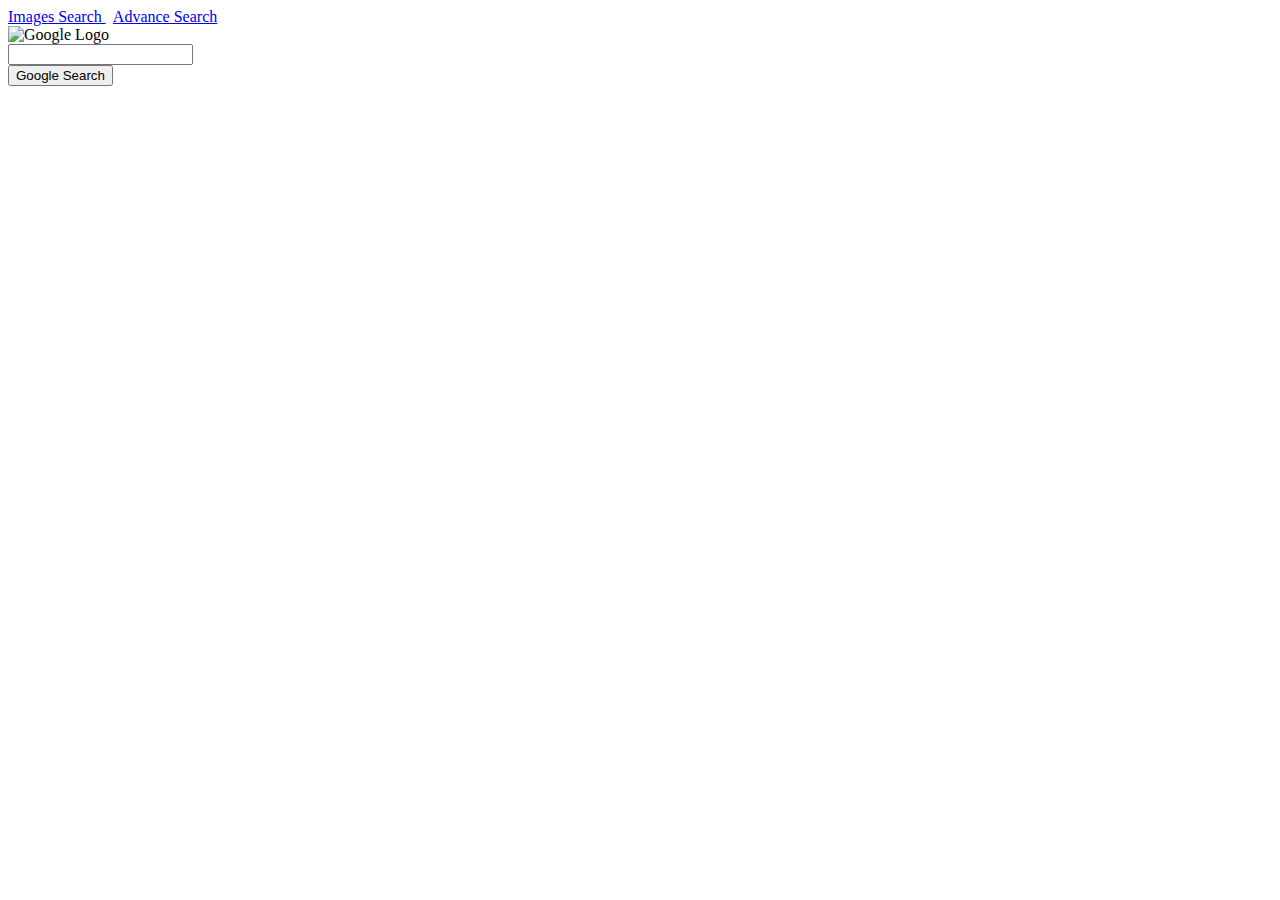
==== index.html @ 973e78be "First Commit: Adding new files" ====
<!DOCTYPE html>
<html>
<head>
  <title>Project 0</title>
  <link rel="stylesheet" href="Main Google.css">
</head>
<body>
    <div class="center-container">
        <div class="top-right">
            <a href="https://www.google.com.mx/imghp?hl=en&ogbl"> Images Search </a>
            <label> &nbsp </label>
            <a href="https://www.google.com/advanced_search"> Advance Search </a>
        </div>
        <div>
            <img src="https://www.google.com/images/branding/googlelogo/2x/googlelogo_color_272x92dp.png" alt="Google Logo" class="logo">
            <form action="https://www.google.com/search">
                <input class="MainForm" type="text" name="q">
                <div class="center-button">
                  <input type="submit" value="Google Search">
                </div>
            </form>
        </div>
    </div>
</body>
</html>
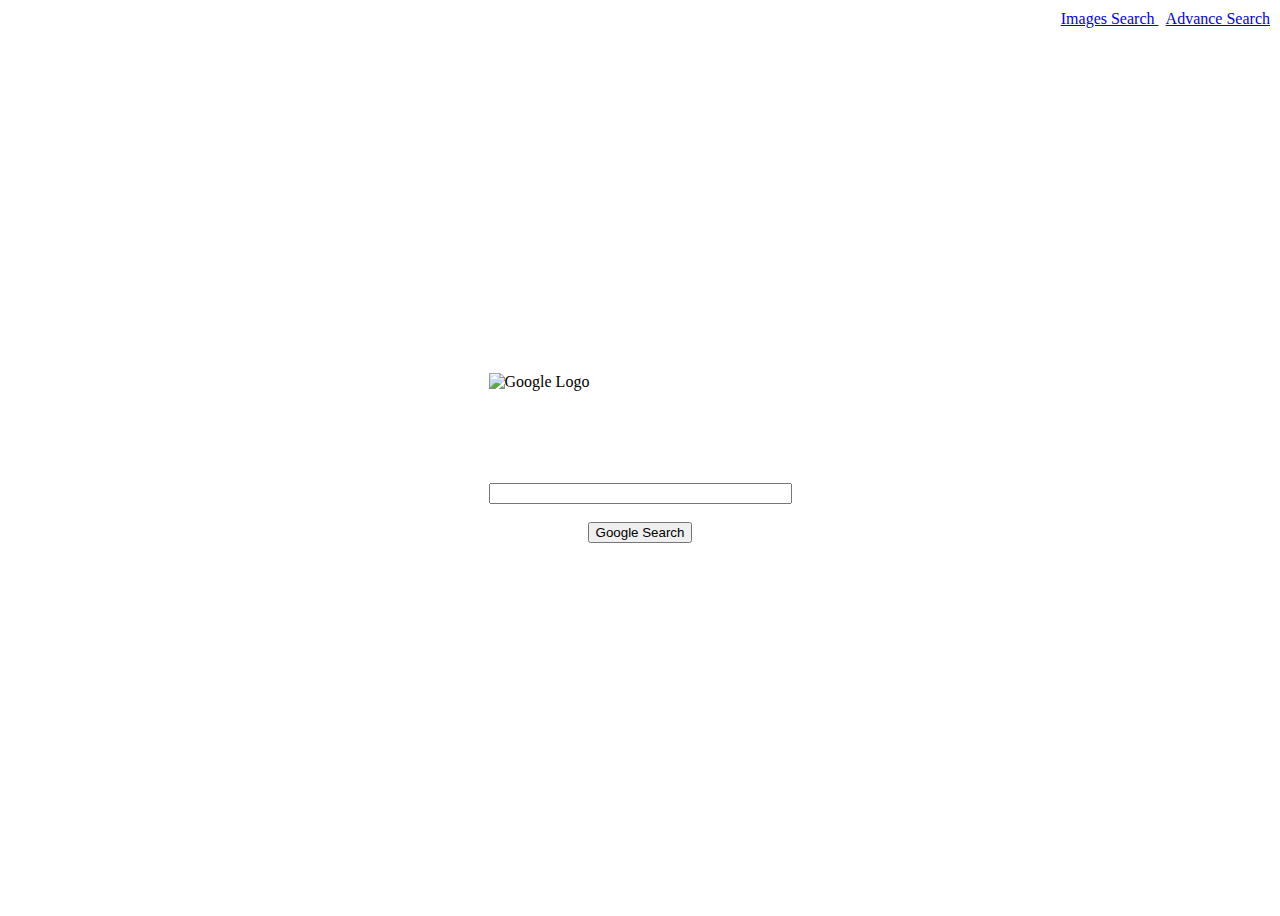
==== commit e4903f8a: "Fix the bug in the name of the css file. I changed the name of the css file but I didn't updated in " ====
--- a/index.html
+++ b/index.html
@@ -2,14 +2,14 @@
 <html>
 <head>
   <title>Project 0</title>
-  <link rel="stylesheet" href="Main Google.css">
+  <link rel="stylesheet" href="MainGoogle.css">
 </head>
 <body>
     <div class="center-container">
         <div class="top-right">
-            <a href="https://www.google.com.mx/imghp?hl=en&ogbl"> Images Search </a>
+            <a href="index_Image.html"> Images Search </a>
             <label> &nbsp </label>
-            <a href="https://www.google.com/advanced_search"> Advance Search </a>
+            <a href="index_Advance.html"> Advance Search </a>
         </div>
         <div>
             <img src="https://www.google.com/images/branding/googlelogo/2x/googlelogo_color_272x92dp.png" alt="Google Logo" class="logo">
--- a/MainGoogle.css
+++ b/MainGoogle.css
@@ -0,0 +1,35 @@
+.center-container 
+{
+  height: 100vh;
+  display: flex;
+  justify-content: center;
+  align-items: center;
+}
+.MainForm
+{
+    width: 295px;
+    justify-content: center;
+    align-items: center;
+}
+
+.top-right 
+{
+  position: absolute;
+  top: 10px;
+  right: 10px;
+}
+
+.logo {
+  height: 90px;
+  margin-bottom: 20px;
+  justify-content: center;
+  align-items: center;
+  display: flex;
+}
+.center-button 
+{
+  margin-top: 2vh;
+  display: flex;
+  justify-content: center;
+  align-items: center;
+}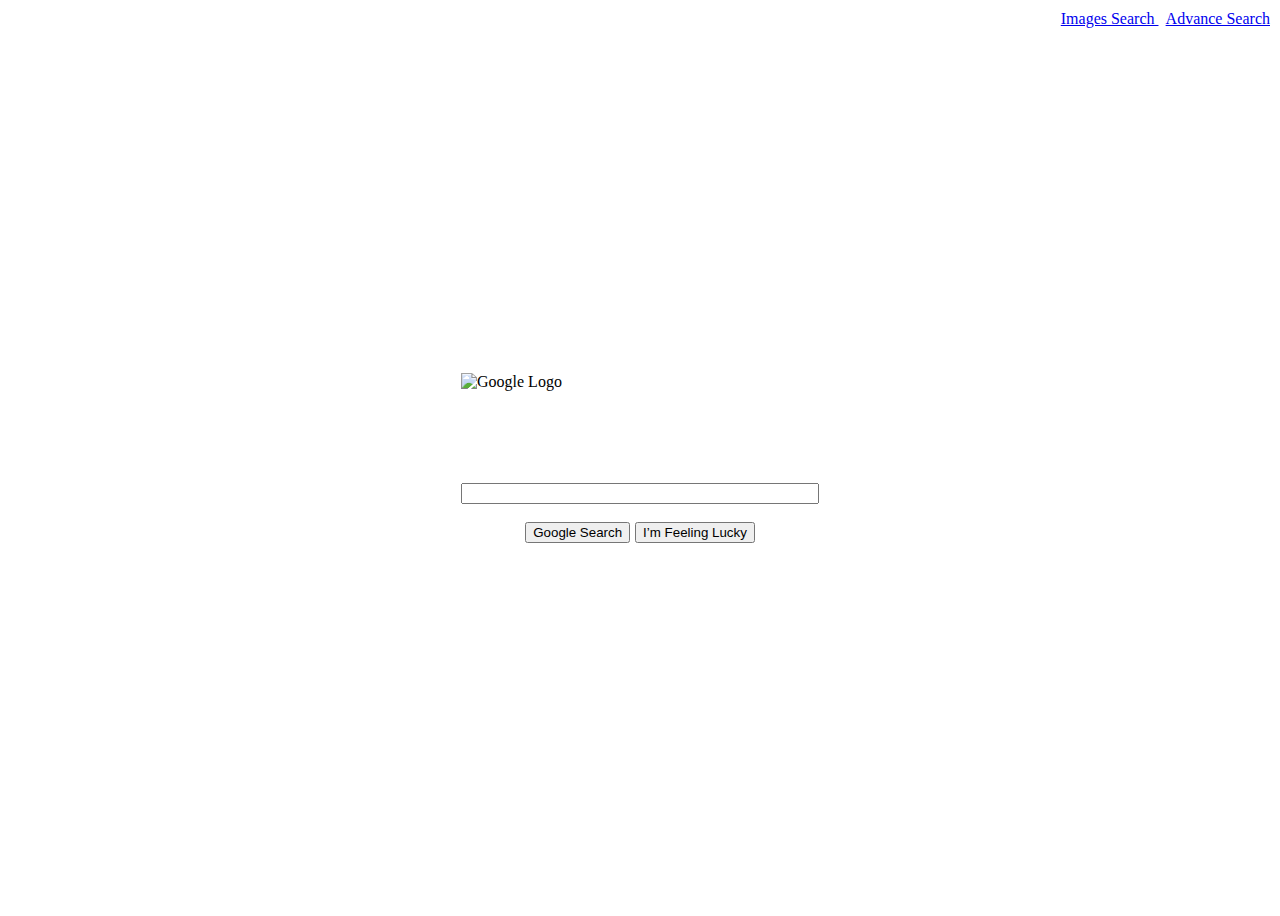
==== commit d065bec0: "The main index file works in this point" ====
--- a/index.html
+++ b/index.html
@@ -13,12 +13,24 @@
         </div>
         <div>
             <img src="https://www.google.com/images/branding/googlelogo/2x/googlelogo_color_272x92dp.png" alt="Google Logo" class="logo">
-            <form action="https://www.google.com/search">
-                <input class="MainForm" type="text" name="q">
+            <form action="https://www.google.com/search" method="get">
+                <div>
+                    <input type="text" name="q" style="width: 350px;">
+                </div>
                 <div class="center-button">
-                  <input type="submit" value="Google Search">
+                    <input type="submit" value="Google Search" style="margin-right: 5px;">
+                    <input type="button" value="I’m Feeling Lucky" onclick="redirectFirstResult()">
                 </div>
             </form>
+            <script>
+                // Redirect to the first Google search result
+                function redirectFirstResult() 
+                {
+                    var query = document.getElementsByName("q")[0].value;
+                    var luckyUrl = "https://www.google.com/search?q=" + encodeURIComponent(query) + "&btnI";
+                    window.location.href = luckyUrl;
+                }
+            </script>
         </div>
     </div>
 </body>
--- a/MainGoogle.css
+++ b/MainGoogle.css
@@ -32,4 +32,61 @@
   display: flex;
   justify-content: center;
   align-items: center;
+}
+
+.AdvanceLogo{
+  height: 30px;
+  margin-bottom: 20px;
+  margin-top: 10px;
+  margin-left: 10px;
+  justify-content: left;
+  display: flex;
+}
+.containerAd {
+  display: flex;
+  margin-left: 10px;
+  align-items: center;
+  margin-bottom: 15px;
+}
+
+.labelAd {
+  margin-bottom: 5px;
+  margin-right: 55px;
+}
+
+.textboxAd {
+  margin-left: 3px;
+  height: 23px; /* Adjust the height as desired */
+  width: 380px;
+  border-color: #ccc;
+  border-width: 1px;
+  border-top-color: #ccc;
+}
+.mtable {
+  display: flex;
+  margin-left: 15px;
+}
+
+td{
+  font-family: 'Arial';
+  font-size: 15px;
+}
+
+td:first-child{
+  width: 220px;
+  height: 35px;
+}
+
+.line {
+  border: none;
+  border-top: 2px solid #ccc;
+  margin: 10px 0;
+}
+.AdCeButton
+{
+  display: flex;
+  justify-content: right;
+  height: 30px;
+  margin-bottom: 5px;
+  margin-top: 12px;
 }